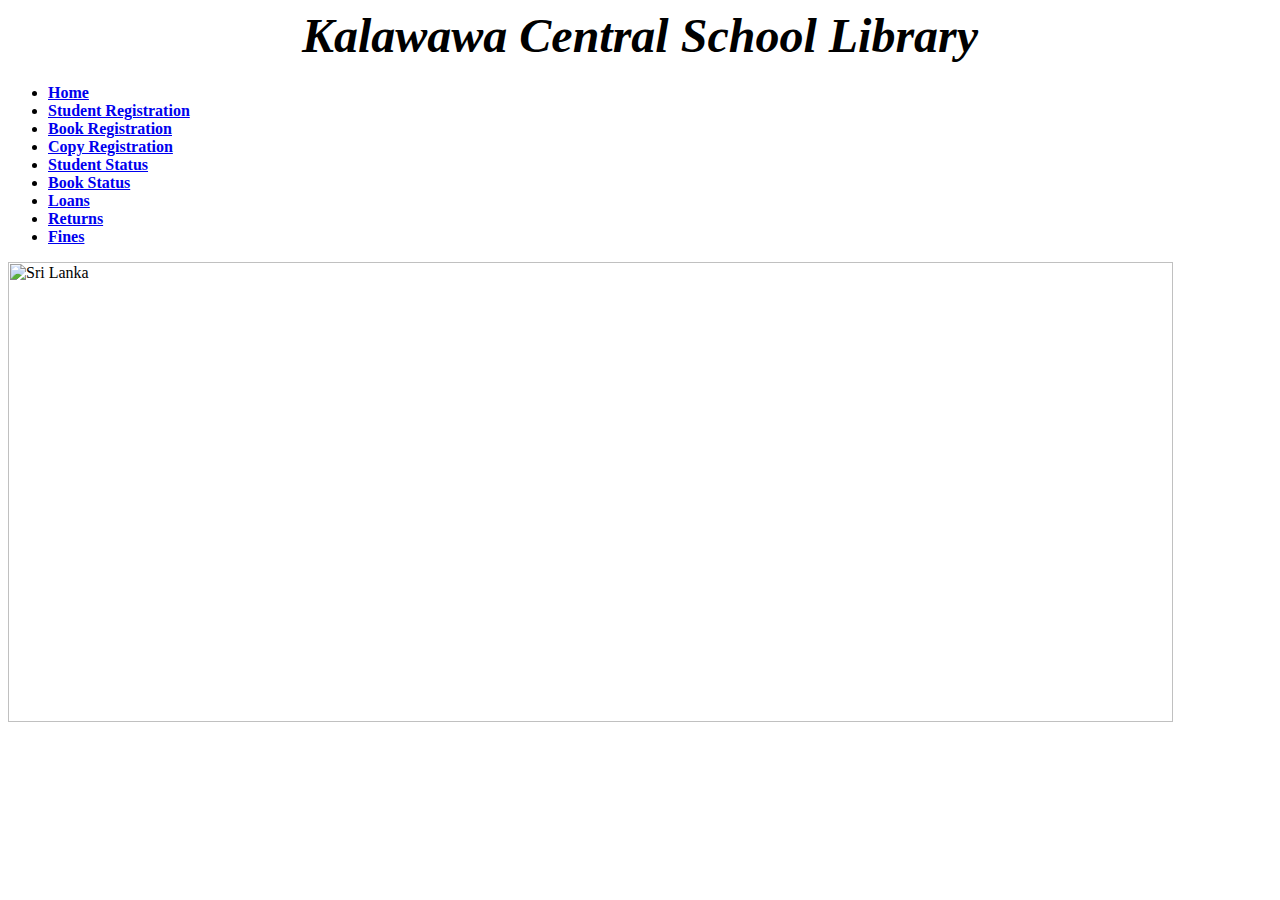
==== index.html @ b9e72c1a "web technology assignment" ====
<html>
	<head>
		<link href="css/bootstrap.min.css" rel="stylesheet" type="text/css"/>
		<title>Home</title>
	</head>

	<body>
		<div class="container-fluid row center-block">
		<center>
			<h1><font face="verdana" size="10" color="black"><i>Kalawawa Central School Library </i></font></h1>
		</center>
		</div>
		
	<!-------------- tab headings --------------------->
	  <ul class="nav nav-tabs nav-justified">
		<li role="presentation" class="active">
			<a href="index.html"><strong>Home</strong></a>
		</li>
		<li role="presentation">
			<a href="studentregistration.html"><strong>Student Registration</strong></a>
		</li>
		<li role="presentation">
			<a href="bookregistration.html"><strong>Book Registration</strong></a>
		</li>
		<li role="presentation">
			<a href="copyregistration.html"><strong>Copy Registration</strong></a>
		</li>
		<li role="presentation">
			<a href="studentstatus.html"><strong>Student Status</strong></a>
		</li>
		<li role="presentation">
			<a href="bookstatus.html"><strong>Book Status</strong></a>
		</li>
		<li role="presentation">
			<a href="loan.html"><strong>Loans</strong></a>
		</li>
		<li role="presentation">
			<a href="returns.html"><strong>Returns</strong></a>
		</li>
		<li role="presentation">
			<a href="fines.html"><strong>Fines</strong></a>
		</li>
	  </ul>
	<!-------------- end of tab headings --------------------->

		<div class="container-fluid" style="margin-top:15px">
			<img src="image1.png" alt="Sri Lanka" class="center-block" width="96%" height="460px">
		</div>

	</body>
</html>
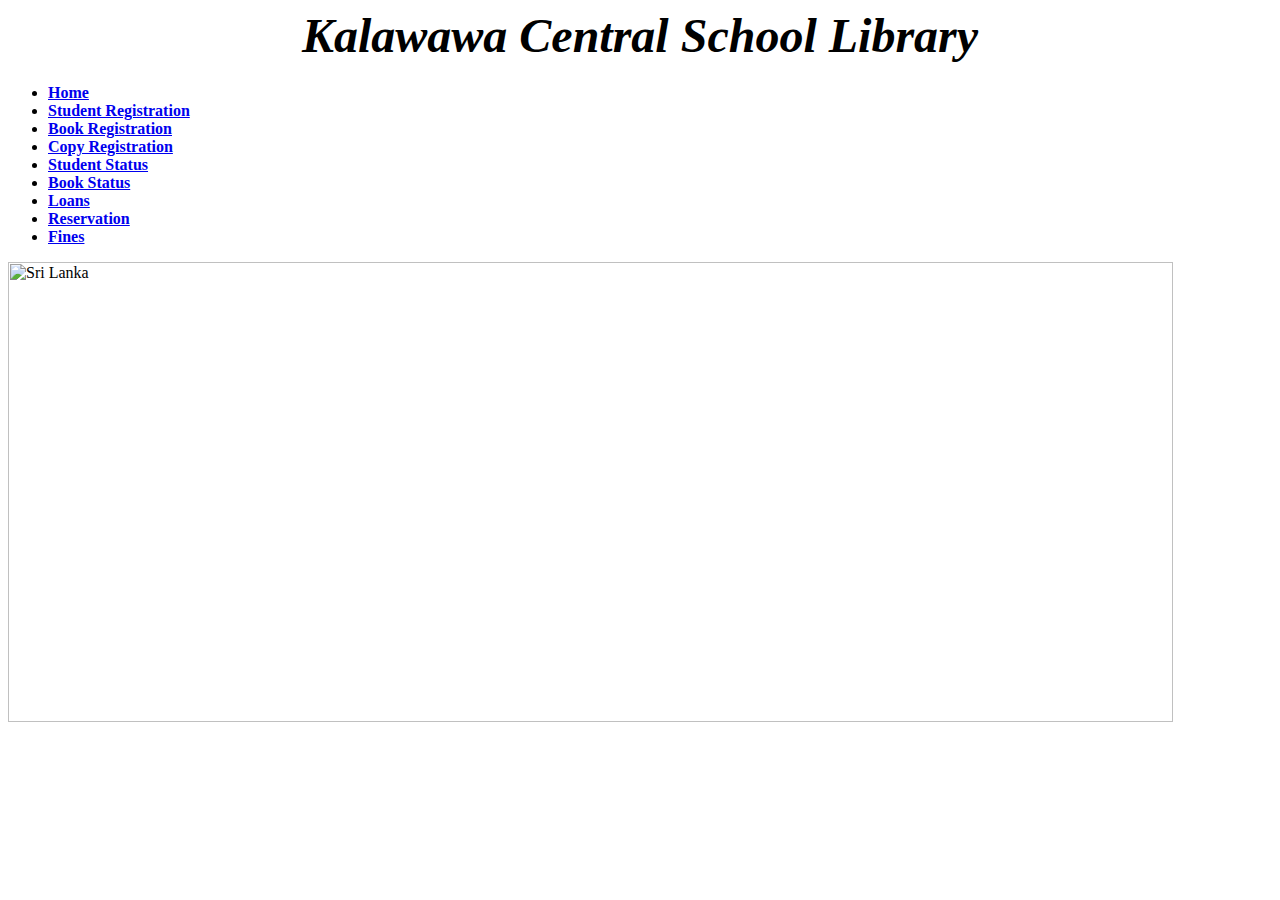
==== commit 910cff6b: "modified web app files with php" ====
--- a/index.html
+++ b/index.html
@@ -17,13 +17,13 @@
 			<a href="index.html"><strong>Home</strong></a>
 		</li>
 		<li role="presentation">
-			<a href="studentregistration.html"><strong>Student Registration</strong></a>
+			<a href="studentregistration.php"><strong>Student Registration</strong></a>
 		</li>
 		<li role="presentation">
-			<a href="bookregistration.html"><strong>Book Registration</strong></a>
+			<a href="bookregistration.php"><strong>Book Registration</strong></a>
 		</li>
 		<li role="presentation">
-			<a href="copyregistration.html"><strong>Copy Registration</strong></a>
+			<a href="copyregistration.php"><strong>Copy Registration</strong></a>
 		</li>
 		<li role="presentation">
 			<a href="studentstatus.html"><strong>Student Status</strong></a>
@@ -32,13 +32,13 @@
 			<a href="bookstatus.html"><strong>Book Status</strong></a>
 		</li>
 		<li role="presentation">
-			<a href="loan.html"><strong>Loans</strong></a>
+			<a href="loan.php"><strong>Loans</strong></a>
 		</li>
 		<li role="presentation">
-			<a href="returns.html"><strong>Returns</strong></a>
+			<a href="reservation.php"><strong>Reservation</strong></a>
 		</li>
 		<li role="presentation">
-			<a href="fines.html"><strong>Fines</strong></a>
+			<a href="fines.php"><strong>Fines</strong></a>
 		</li>
 	  </ul>
 	<!-------------- end of tab headings --------------------->
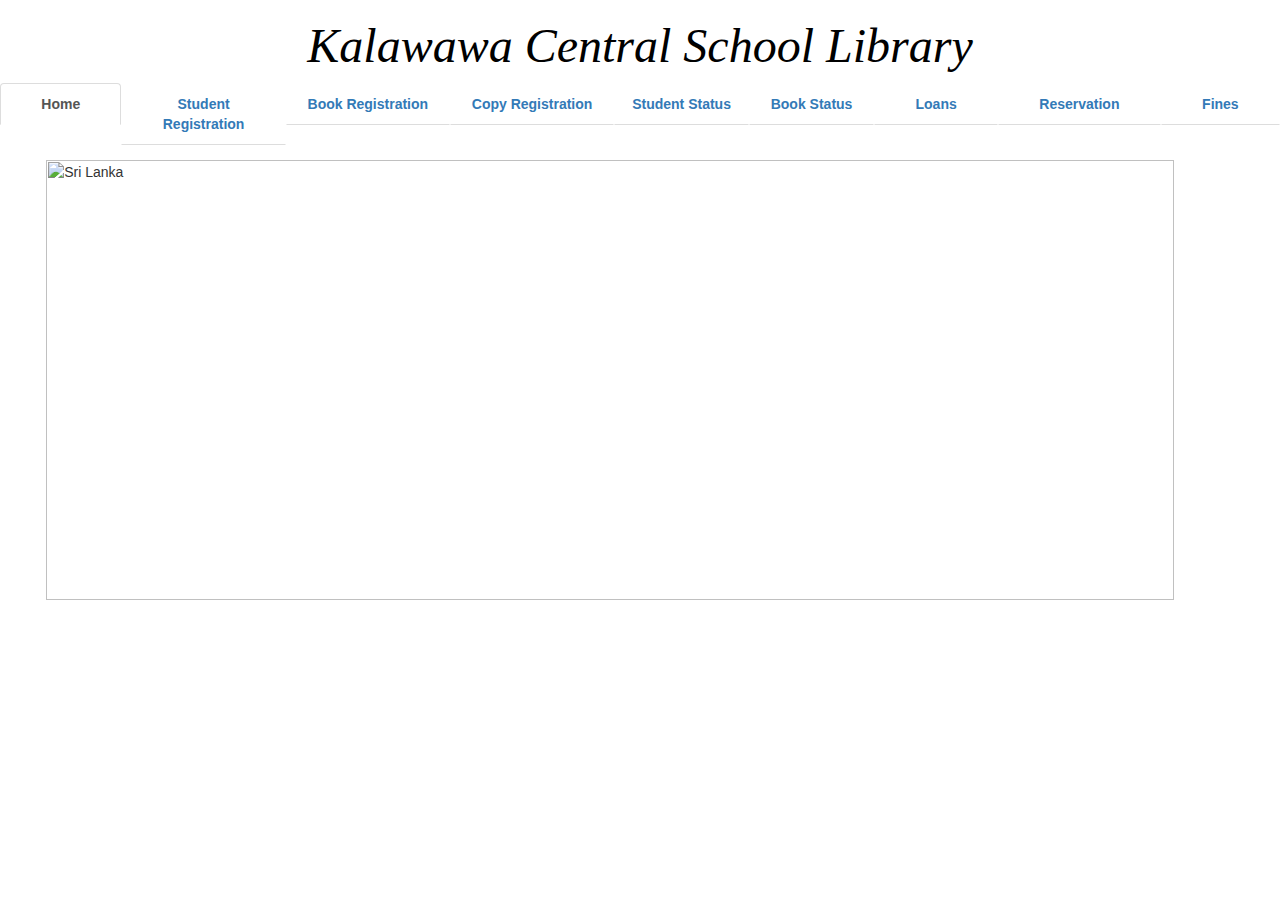
==== commit 3ed50cdc: "2016/05/20" ====
--- a/index.html
+++ b/index.html
@@ -26,10 +26,10 @@
 			<a href="copyregistration.php"><strong>Copy Registration</strong></a>
 		</li>
 		<li role="presentation">
-			<a href="studentstatus.html"><strong>Student Status</strong></a>
+			<a href="studentstatus.php"><strong>Student Status</strong></a>
 		</li>
 		<li role="presentation">
-			<a href="bookstatus.html"><strong>Book Status</strong></a>
+			<a href="bookstatus.php"><strong>Book Status</strong></a>
 		</li>
 		<li role="presentation">
 			<a href="loan.php"><strong>Loans</strong></a>
@@ -44,7 +44,7 @@
 	<!-------------- end of tab headings --------------------->
 
 		<div class="container-fluid" style="margin-top:15px">
-			<img src="image1.png" alt="Sri Lanka" class="center-block" width="96%" height="460px">
+			<img src="image1.png" alt="Sri Lanka" class="center-block" width="95%" height="440px">
 		</div>
 
 	</body>
